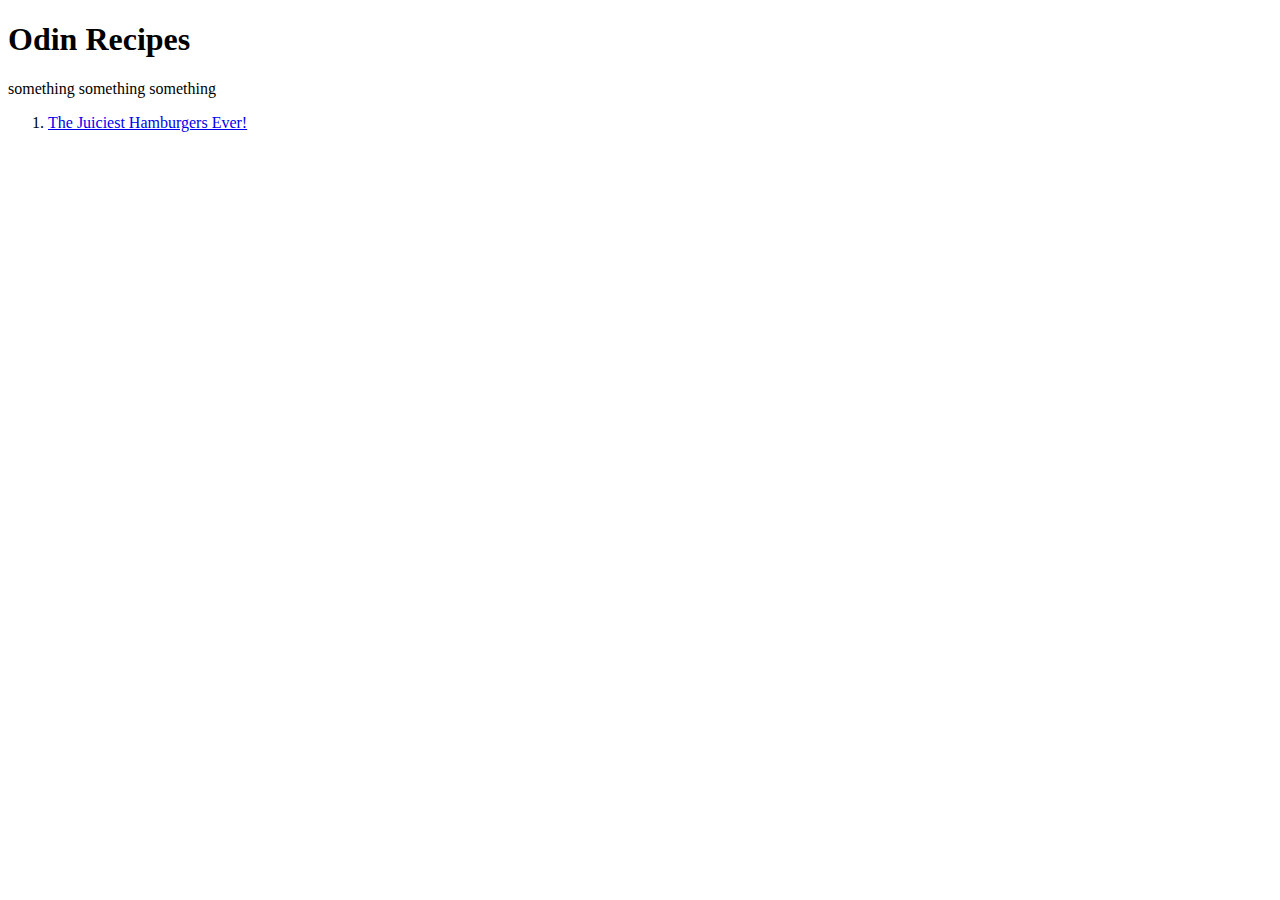
==== index.html @ c5f288d2 "got slightly carried away going further past the instuctions given, made a index and add a link to t" ====
<!DOCTYPE html>
<html lang="en">
	<head>
		<meta charset="UTF-8">
		<meta http-equiv="X-UA-Compativble" content="IE=edge">
		<title>Odin Recipe Project</title>
	</head>
	<body>
		<h1>Odin Recipes</h1>
		
		<p>
		something something something
		</p>
		
		<ol>
		<li><a href="tjhe.html">The Juiciest Hamburgers Ever!</li>

		</ol>
	</body>
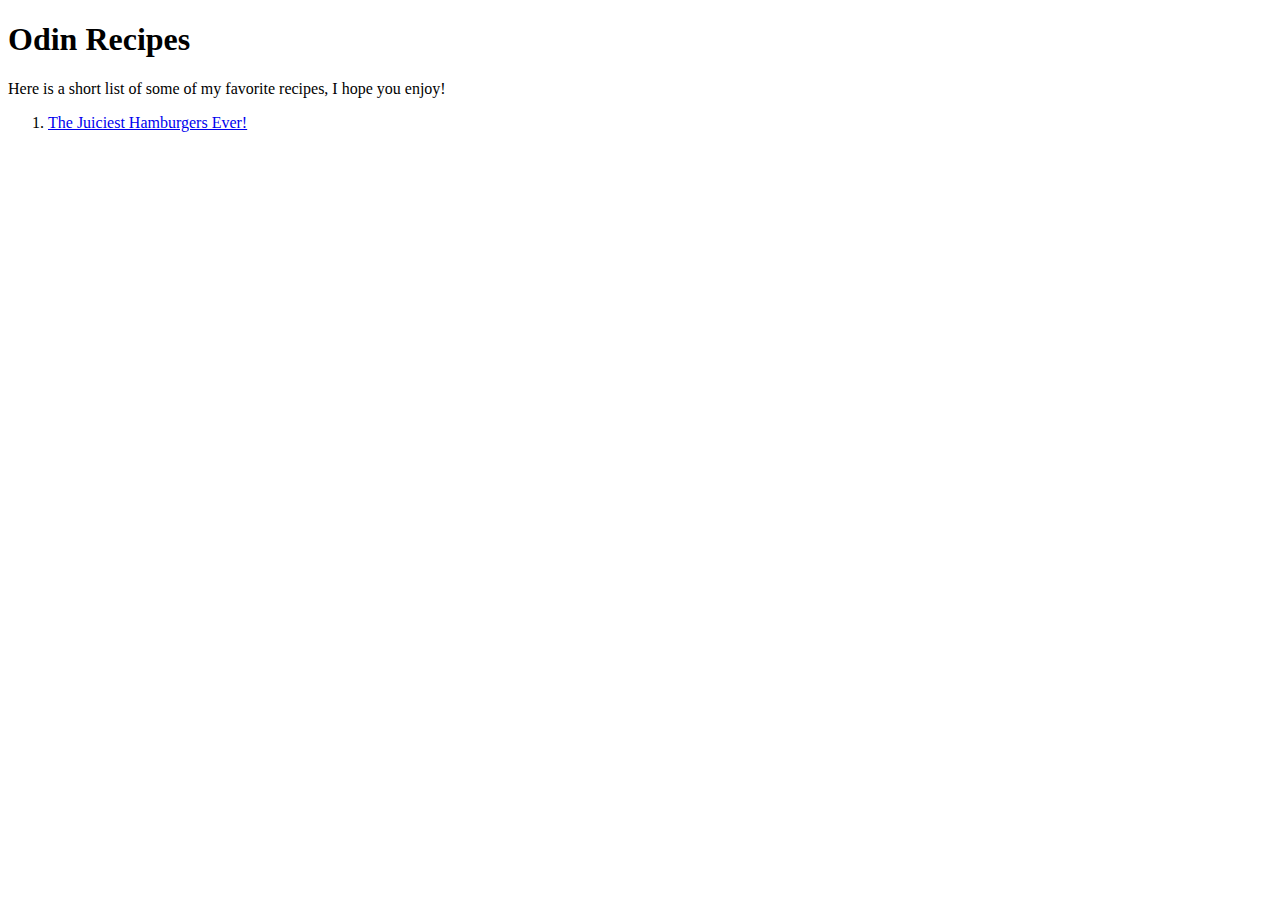
==== commit 8b7c9f6b: "completed the required ingredients and the steps section of tjhe.html" ====
--- a/index.html
+++ b/index.html
@@ -9,11 +9,11 @@
 		<h1>Odin Recipes</h1>
 		
 		<p>
-		something something something
+		Here is a short list of some of my favorite recipes, I hope you enjoy!
 		</p>
 		
 		<ol>
-		<li><a href="tjhe.html">The Juiciest Hamburgers Ever!</li>
+		<li><a href="recipes/tjhe.html">The Juiciest Hamburgers Ever!</li>
 
 		</ol>
 	</body>
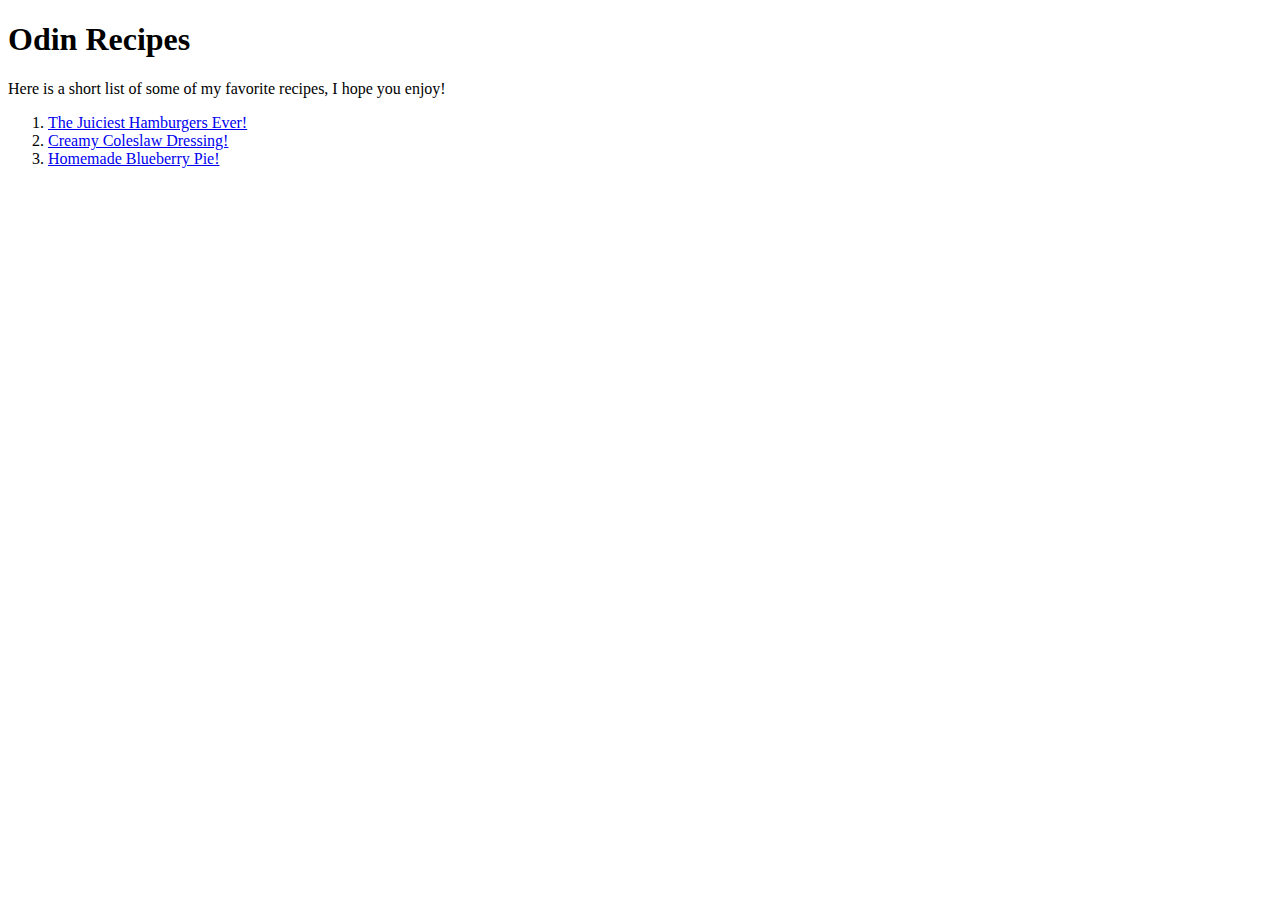
==== commit 582c88e6: "added 2 more recipes, added links to the home page below the picture on each recipe page. No additio" ====
--- a/index.html
+++ b/index.html
@@ -14,6 +14,7 @@
 		
 		<ol>
 		<li><a href="recipes/tjhe.html">The Juiciest Hamburgers Ever!</li>
-
+		<li><a href="recipes/coleslaw.html">Creamy Coleslaw Dressing!</li>
+		<li><a href="recipes/bbpie.html">Homemade Blueberry Pie!</li>
 		</ol>
 	</body>
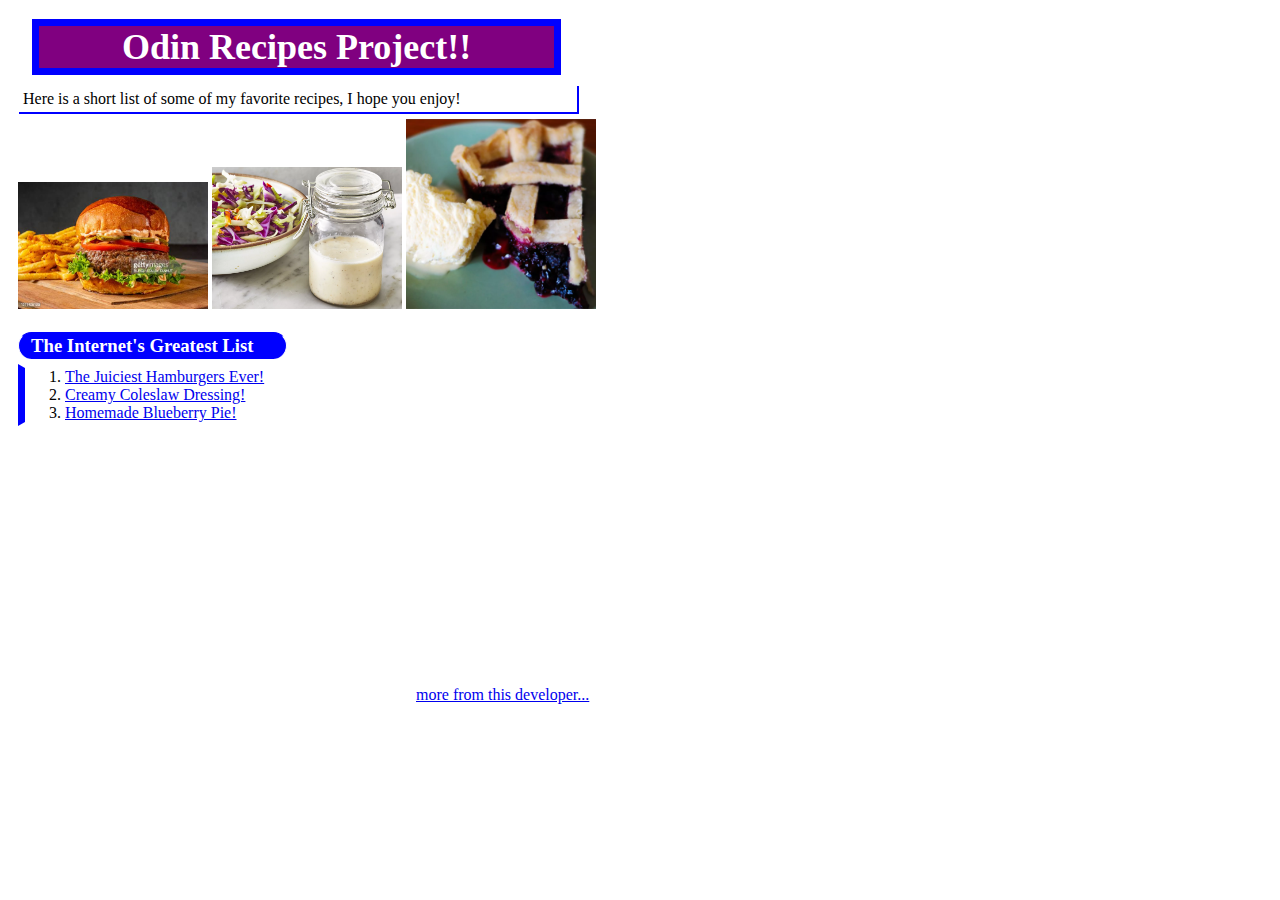
==== commit cf3aa42d: "Added CSS stylesheets to each page. Styled a theme to be used to make each page fairly uniform. Corr" ====
--- a/index.html
+++ b/index.html
@@ -4,17 +4,19 @@
 		<meta charset="UTF-8">
 		<meta http-equiv="X-UA-Compativble" content="IE=edge">
 		<title>Odin Recipe Project</title>
+		<link rel="stylesheet" href="index.css">
 	</head>
 	<body>
-		<h1>Odin Recipes</h1>
-		
-		<p>
-		Here is a short list of some of my favorite recipes, I hope you enjoy!
-		</p>
-		
+		<h1>Odin Recipes Project!!</h1>
+		<p class="underline">Here is a short list of some of my favorite recipes, I hope you enjoy!</p>
+		<img src="images/burger.jpg" alt="A Juicy Burger">
+		<img src="images/coleslaw.webp" alt="Creamy Coleslaw Dressing">
+		<img src="images/pie.webp" alt="Fresh Blueberry Pie">
+		<h3>The Internet's Greatest List</h3>
 		<ol>
 		<li><a href="recipes/tjhe.html">The Juiciest Hamburgers Ever!</li>
 		<li><a href="recipes/coleslaw.html">Creamy Coleslaw Dressing!</li>
 		<li><a href="recipes/bbpie.html">Homemade Blueberry Pie!</li>
 		</ol>
+		<div><a href="https://github.com/TGWcEO?tab=repositories">more from this developer...</a></div>
 	</body>
--- a/index.css
+++ b/index.css
@@ -0,0 +1,46 @@
+head,body{
+    padding: 10px;
+}
+.underline{
+    margin: 1px auto 5px 1px;
+    padding: 4px;
+    width: 550px;
+    border-bottom: blue solid 2px;
+    border-right: blue solid 2px;
+}
+h1{
+    font-size: 36px;
+    color: white;
+    background-color: purple;
+    border: solid blue 7px;
+    text-align: center;
+    height: atuo;
+    width: 515px;
+    margin: 1px 0px 11px 14px;
+}
+h3{
+    color: white;
+    background-color: blue;
+    border-radius: 25px;
+    padding: 2px 2px 2px 12px;
+    width: 253px;
+    border-top: solid blue 1px;
+    border-left: solid white 1px;
+    border-right: solid white 1px;
+    margin-bottom: 5px; 
+}
+ul,ol{
+    margin-top: 0px;
+    border-left: solid blue 7px;
+    border-top: solid white 4px;
+    border-bottom: solid white 4px;
+}
+img{
+    height: auto;
+    width: 190px;
+    padding: 0px;
+    margin: 0px;
+}
+div{
+    margin: 260px auto auto 398px;
+}